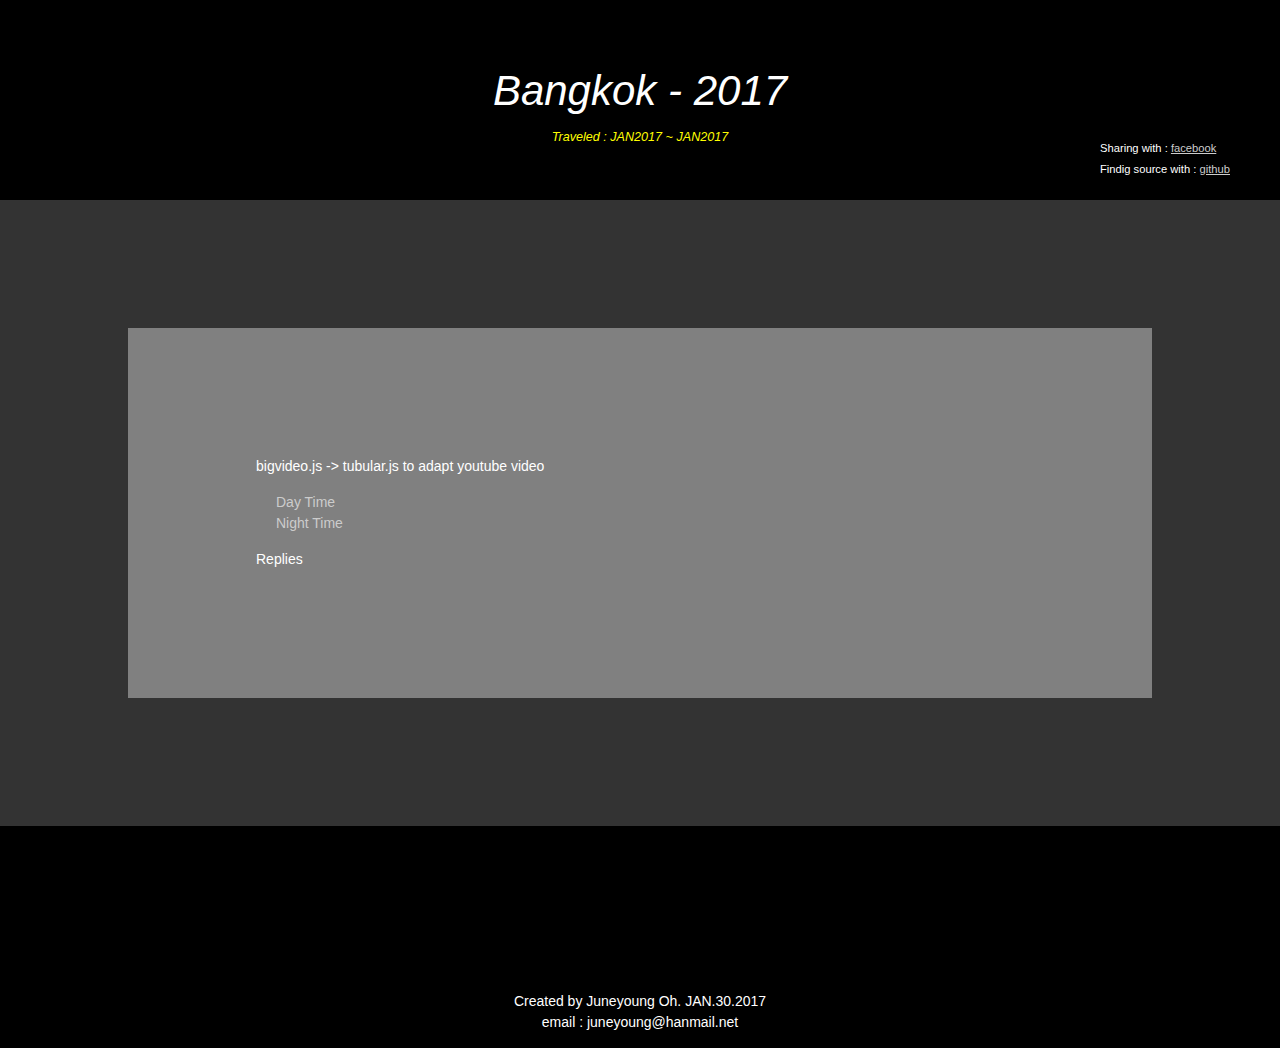
==== html/index.html @ 67f1e182 "aa" ====
<!DOCTYPE html>
<html>
	<head>
		<meta charset="utf-8">
		<title>Profile Page for Juneyoung Oh</title>
		<link href="../resources/images/favicon/trumpet.ico" rel="shortcut icon" type="image/x-icon" />

		<!-- jquery for bigvideo.js -->
		<script src="https://code.jquery.com/jquery-3.1.1.min.js" integrity="sha256-hVVnYaiADRTO2PzUGmuLJr8BLUSjGIZsDYGmIJLv2b8=" crossorigin="anonymous"></script>

		<!-- Tubular js for youtube video link -->
		<link rel='stylesheet' href='../lib/tubular.1.0.1/css/reset.css'>
		<link rel='stylesheet' href='../lib/tubular.1.0.1/css/screen.css'>
		<script src='../lib/tubular.1.0.1/js/jquery.tubular.1.0.js'></script>


		<!-- Video js : http://videojs.com/ -->
		<link href="http://vjs.zencdn.net/5.8.8/video-js.css" rel="stylesheet">
		<script src="http://vjs.zencdn.net/ie8/1.1.2/videojs-ie8.min.js"></script>
  		<script src="http://vjs.zencdn.net/5.8.8/video.js"></script>

		<!-- Big Video JS -->
		<link rel='stylesheet' href='../lib/bigvideo/css/bigvideo.css'>
		<script src='../lib/bigvideo/js/bigvideo.js'></script>

		<!-- Custom stylesheet and javascript -->
		<link rel="stylesheet" href="../css/common.css">
		<link rel="stylesheet" href="../css/accordion.css">
		<link rel="stylesheet" href="../css/bigvideo_custom.css">
		<script src="../js/common.js"></script>
		<script src="../js/video.js"></script>
		<script src="../js/accordion.js"></script>

		<script>
			window.addEventListener('load', function(){
				console.log('Window loaded successfully');
				Accordion.init();
			}, false);
		</script>
	</head>
	<body>

		<header>
			<div class='description'>
				Contents index<br>
				<ul>
					<li>Top : Jumbotron with BigVideo.js</li>
					<li>Middle : Accordion with Image gellary and replies</li>
					<li>Bottom : Informations and Contect</li>
				</ul>
			</div>
		</header>

		<!-- Banner -->
		<div class='top-banner'>
			<div class='banner-title'>
				Bangkok - 2017
				<p>
					<small style="font-size: 0.3em; color: yellow;">Traveled : JAN2017 ~ JAN2017</small>
				</p>
			</div>
			<div class='banner-content'>
				<div class='sub-buttons'>
					<ul>
						<li>Sharing with : <a href='#'>facebook</a></li>
						<li>Findig source with : <a href='#'>github</a></li>
					</ul>
				</div>
			</div>
		</div>

		<div class="content">
			<!-- Jumbotron with BigVideo.js -->
			<div id='video_jumbotron'>
				
			</div>
			<div class='overview'>
				bigvideo.js -&gt; tubular.js to adapt youtube video 
			</div>


			<!-- Accordion with Button -->
			<div class='folder' accordion-group-control>
				<ul>
					<li>
						<div accordion-root>
							<a class='accordion_btn'>Day Time</a>
							<div class='accordion_cont'>
								<p>
									Daytime in Bangkok
								</p>
								<div class='accordion-text'>
									<pre>


											Plants vs. Zombies Wiki
											Plants
											Plants vs. Zombies
											Plants vs. Zombies 2
											Garden Warfare
											Heroes
											Zombies
											General
											Staff
											On the Wiki

											 Contribute  09:38:02 18 Feb 2017 (UTC)
											Plants vs. Zombies 2
											4,422PAGES ON
											THIS WIKI Add New Page  Edit    Comments338 	Share
											SunFA

											Plants Vs. Zombies™ 2 It&#039;s About Time Square Icon (Versions 4.5.1)
											Pvz2222
											Plants vs. Zombies 2
											The sequel to Plants vs. Zombies	Tower defense game by PopCap Games
											First released on July 9, 2013 (iOS)	Current version: 5.8.1

											For the Chinese version of this game, see Plants vs. Zombies 2 (Chinese version).
											Plants vs. Zombies 2
											PvZ2
											Developer:

											PopCap Games

											Genre:

											Tower defense

											Platforms:

											iOS
											Android

											Release dates:

											iOS: July 9, 2013 (Australian and New Zealand soft release)
											August 15, 2013 (worldwide other than China Store)
											Android: September 12, 2013 (China soft release)
											October 23, 2013 (worldwide other than China Store)

											PEGI rating:

											PEGI 7

											Current version:

											5.8.1 (Android)
											5.8.1 (iOS)

											Version requirement:

											Android 2.3 (Gingerbread)
											iOS 6.0

											Plants vs. Zombies 2 (previously Plants vs. Zombies 2: It's About Time) is a tower defense game released by PopCap Games. This game is a sequel to the award-winning game Plants vs. Zombies. It was released for iOS devices on Thursday, August 15, 2013 and on Android devices on Wednesday, October 23, 2013. In this version, the player battles new zombies in a time travel motif.

											Contents[show]
											Summary
											After the events of the game Plants vs. Zombies where the player defeated Dr. Zomboss at the rooftop of the house, zombies once again attacked the front yard and after the zombies are all defeated, the player gets the hot sauce and gave it to Crazy Dave. Crazy Dave ate his taco, and wanting to eat the taco again, he wants to time-travel and the player is introduced to his partner, Penny, a supercar that can time travel. Unfortunately, they went back to the Ancient Egypt, revealed that they time traveled 4500 years ago. And the journey goes on!


									</pre>
								</div>
								<div class='image_gellary'>
									Image/Video Gallery #1
								</div>
							</div>
						</div>
					</li>

					<li>
						<div accordion-root>
							<a class='accordion_btn'>Night Time</a>
							<div class='accordion_cont'>
								<p>
									Nighttime in Bangkok
								</p>
								<div class='image_gellary'>
									Image/Video Gallery #2
								</div>
							</div>
						</div>
					</li>
				</ul>
			</div>
			<!-- Accordion ends -->

			<div>
				Replies
			</div>


		</div>

		<footer>
			<div class='footer-content'>
				<div class="meta-info">
					<p>
						Created by Juneyoung Oh. JAN.30.2017<br>
						email : juneyoung@hanmail.net<br>
					</p>
				</div>
				<!-- Refered site list for this page -->
				<div style="display: none;">
					<ul>
						<li>
							Making Favicon : http://www.favicon.cc/?
						</li>
						<li>
							Tubular js : 
						</li>
						<li>
							Accordion CSS : https://weblog.west-wind.com/posts/2014/Feb/22/Using-CSS-Transitions-to-SlideUp-and-SlideDown
						</li>
					</ul>
				</div>
			</div>
		</footer>

	</body>
</html>
---- lib/tubular.1.0.1/css/screen.css ----
@charset "UTF-8";
@import "reset.css";


/* CSS Document */


/*
	----------------------------
	HTML SELECTORS
	____________________________
*/


body { background: #333; font:14px/21px Helvetica, Arial, sans-serif; color: #333; margin: 0; padding: 0; }
a { color: #ccc; text-decoration: underline; }
a:hover { color: #fb2b2b; }
h1, h2 { font-size: 26px; line-height: 28px; font-weight: normal; letter-spacing: -1px; color: #fff; }
h3 { font-size: 18px; font-weight: normal; margin: 8px 0; }
h4 { font-size: 14px; font-weight: normal; margin: 0; }
h5 { font-size: 12px; font-weight: normal; margin: 0; }
ul { margin-left: 20px; }
ol { margin-left: 36px; }


/*
	----------------------------
	LAYOUT
	____________________________
*/


#wrapper { width: 960px; margin: 0 auto; padding: 48px 0 72px; }
#main { width: 640px; float: left; }
#main > p, #main > div { margin-left: 7px; }
#sidebar { width: 280px; float: right; }
#sidebar ol { margin: 12px 0 12px 22px; }
/*
	----------------------------
	PAGE/SECTION SPECIFIC
	____________________________
*/


#video-controls { width: 333px; }
#video-controls a { color: #ddd; text-decoration: underline; }


/*
	----------------------------
	UTILITY CLASSES
	____________________________
*/


.black-15 { background: url(../media/black-15-trans.png); color: #fff; padding: 4px 12px; margin: 24px 0; }
.black-35 { background: url(../media/black-35-trans.png); color: #fff; padding: 4px 12px; margin: 24px 0; }
.black-50 { background: url(../media/black-50-trans.png); color: #fff; padding: 4px 12px; margin: 24px 0; }
.black-65 { background: url(../media/black-65-trans.png); color: #fff; padding: 4px 12px; margin: 24px 0; }
.black-85 { background: url(../media/black-85-trans.png); color: #fff; padding: 4px 12px; margin: 24px 0; }


.clearfix:before,
.clearfix:after {
    content: " "; /* 1 */
    display: table; /* 2 */
}

.clearfix:after {
    clear: both;
}
---- lib/bigvideo/css/bigvideo.css ----
/*	BigVideo Styles 
	You may need to adjust these styles to get this working right in your design. 
*/
#big-video-wrap{overflow:hidden;position:fixed;height:100%;width:100%;top:0;left:0;}
#big-video-vid,#big-video-image{position:absolute;}
#big-video-control-container{position:fixed;bottom:0;padding:10px;width:100%;background:rgba(0,0,0,.25);
  -webkit-transition-duration:0.6s;-moz-transition-duration:0.6s;-ms-transition-duration:0.6s;-o-transition-duration:0.6s;transition-duration:0.6s;}
#big-video-control{width:100%;height:16px;position:relative;}
#big-video-control-middle{margin: 0 56px 0 24px;}
#big-video-control-bar{width:100%;height:16px;position:relative;cursor:pointer;}
#big-video-control-progress{position:absolute;top:7px;height:3px;width:0%;background:#fff;}
#big-video-control-track{position:absolute;top:8px;height:1px;width:100%;background:#fff;}
#big-video-control-bound-left{left:0;}
#big-video-control-bound-right{right:-1px}
#big-video-control-track .ui-slider-handle {opacity:0;}
#big-video-control-playhead{left:30%;}
#big-video-control-play{position:absolute;top:0;left:0;height:16px;width:16px;background-image:url('bigvideo.png');}
#big-video-control-timer{position:absolute;top:1px;right:0;color:#fff;font-size:11px;}
#big-video-control-playhead,#big-video-control-bound-left,#big-video-control-bound-right{position:absolute;top:0;height:16px;width:1px;background:#fff;}
#big-video-control .ui-slider-handle{border-left:solid 1px #fff; width:16px;height:16px;position:absolute;top:-8px;}
.transparent{-ms-filter:"progid:DXImageTransform.Microsoft.Alpha(Opacity=0)";filter:alpha(opacity=0);-moz-opacity:0;-khtml-opacity:0;opacity:0;}
#big-video-wrap .vjs-big-play-button{display:none !important;}
---- css/common.css ----
/*
===============================================
===============================================
================== HEADER =====================
===============================================
===============================================
*/

.description {
	display : none;
	/*visibility: hidden;*/
}

/*
===============================================
===============================================
================= CONTENT =====================
===============================================
===============================================
*/

div.top-banner {
	text-align: center;
	width: 100%;
	background-color: black;
	color: white; 
	height: 200px;
	overflow-y: auto;
}
div.top-banner>div.banner-title {
	padding-top: 80px;
	font-size: 3em;
	font-style: italic;
}

div.top-banner>div.banner-content {
	position: relative;
}

div.top-banner>div.banner-content>div.sub-buttons {
	margin-top: -40px;
	text-align: left;
	float: right;
	padding-right: 50px;
	font-size: 0.8em;
}

ul{
	list-style-type: none;
}


.content {
	width : inherit;
	padding: 10%;
	margin : 10%;	

	overflow: auto;
	background: grey;
	color: white;
}


/*
===============================================
===============================================
================== FOOTER =====================
===============================================
===============================================
*/

footer {
	text-align: center;
}

footer>div.footer-content {
	min-height: 200px;
	overflow-y: auto;
	background-color: black;
	color: white; 
}

footer>div.footer-content>div.meta-info {
	padding-top: 150px;
}
---- css/accordion.css ----
a.accordion_btn {
	text-decoration: none;
}

.accordion_cont {
	display: none;
}

.accordion_cont>.on {
	display: block;
    -webkit-transition: max-height 0.5s ease-in-out;
    -moz-transition: max-height 0.5s ease-in-out;
    -o-transition: max-height 0.5s ease-in-out;
    transition: max-height 0.5s ease-in-out;
}

.accordion_cont>.off {
	display: none;
    -webkit-transition: max-height 0.5s ease-in-out;
    -moz-transition: max-height 0.5s ease-in-out;
    -o-transition: max-height 0.5s ease-in-out;
    transition: max-height 0.5s ease-in-out;
}
---- css/bigvideo_custom.css ----
#big-video-wrap {
	z-index: -100;
}
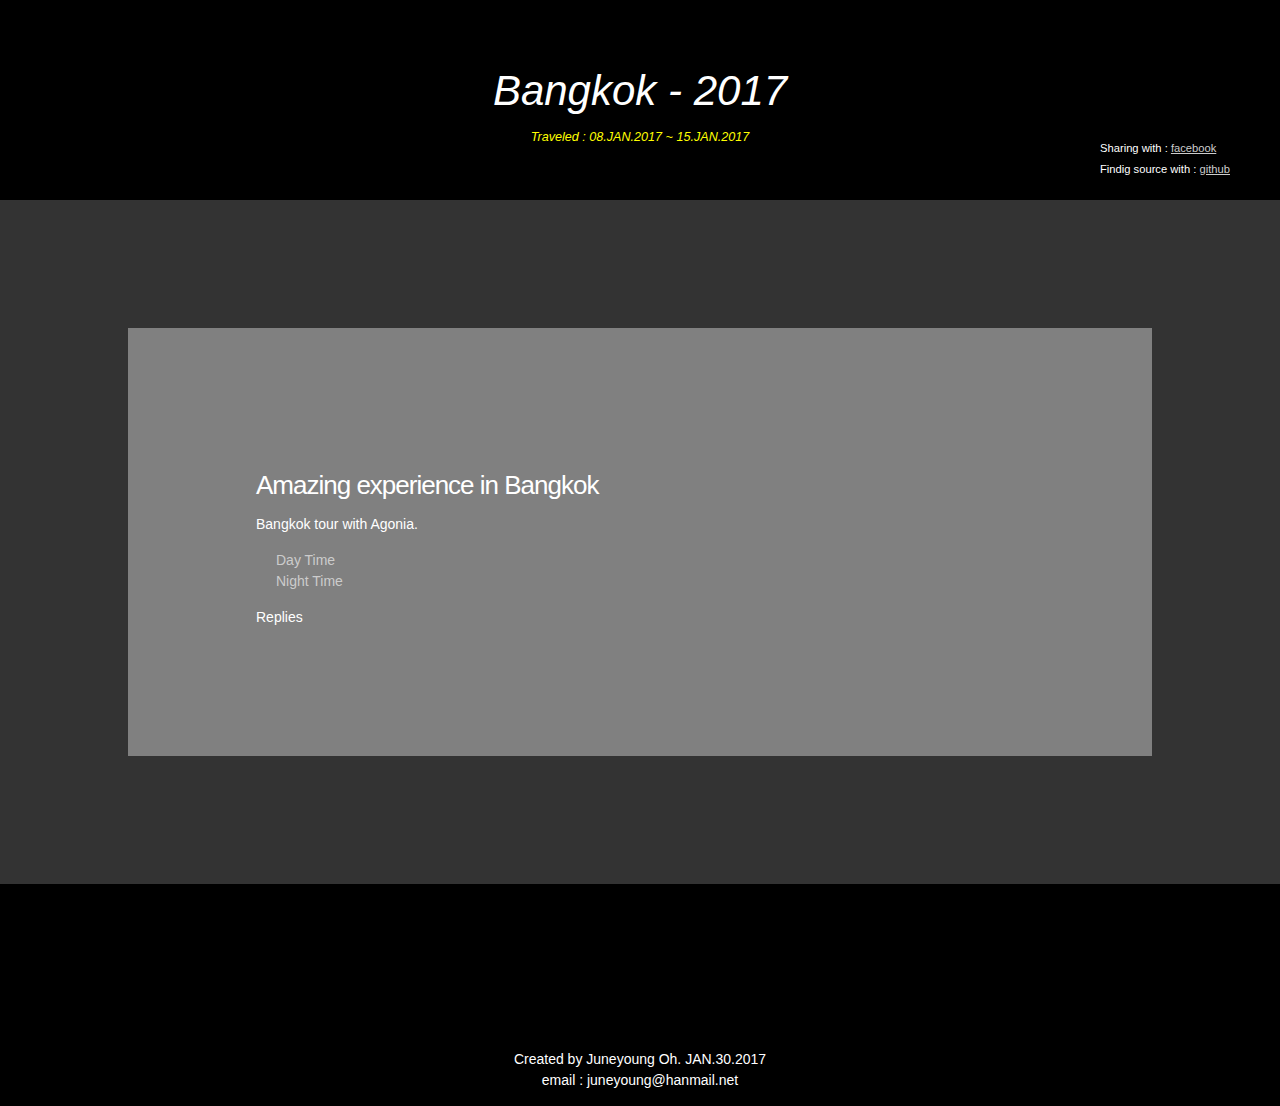
==== commit 3cb9bc23: "building gallery" ====
--- a/html/index.html
+++ b/html/index.html
@@ -2,7 +2,7 @@
 <html>
 	<head>
 		<meta charset="utf-8">
-		<title>Profile Page for Juneyoung Oh</title>
+		<title>Bangkok tour 2017</title>
 		<link href="../resources/images/favicon/trumpet.ico" rel="shortcut icon" type="image/x-icon" />
 
 		<!-- jquery for bigvideo.js -->
@@ -27,6 +27,7 @@
 		<link rel="stylesheet" href="../css/common.css">
 		<link rel="stylesheet" href="../css/accordion.css">
 		<link rel="stylesheet" href="../css/bigvideo_custom.css">
+		<link rel="stylesheet" href="../css/gallery.css">
 		<script src="../js/common.js"></script>
 		<script src="../js/video.js"></script>
 		<script src="../js/accordion.js"></script>
@@ -56,26 +57,30 @@
 			<div class='banner-title'>
 				Bangkok - 2017
 				<p>
-					<small style="font-size: 0.3em; color: yellow;">Traveled : JAN2017 ~ JAN2017</small>
+					<small style="font-size: 0.3em; color: yellow;">Traveled : 08.JAN.2017 ~ 15.JAN.2017</small>
 				</p>
 			</div>
 			<div class='banner-content'>
 				<div class='sub-buttons'>
 					<ul>
 						<li>Sharing with : <a href='#'>facebook</a></li>
-						<li>Findig source with : <a href='#'>github</a></li>
+						<li>Findig source with : <a href='http://github.com/juneyoung/Bangkok-2017-webpage' target='_blank'>github</a></li>
 					</ul>
 				</div>
 			</div>
 		</div>
 
 		<div class="content">
-			<!-- Jumbotron with BigVideo.js -->
+			<!-- 
+				Jumbotron with BigVideo.js : 지우면 안되나...
+			-->
 			<div id='video_jumbotron'>
-				
-			</div>
+			</div>
+
+			<h1>Amazing experience in Bangkok</h1>
+
 			<div class='overview'>
-				bigvideo.js -&gt; tubular.js to adapt youtube video 
+				Bangkok tour with Agonia.
 			</div>
 
 
@@ -162,8 +167,69 @@
 
 									</pre>
 								</div>
-								<div class='image_gellary'>
-									Image/Video Gallery #1
+								<div class='image_gallery'>
+									<div class="galley_title">Dinning in Bangkok</div>
+									<div class='temporary'>
+										Development Plan<br>
+										<ul>
+											<li>Step 1. Hardcoding Style</li>
+											<li>Step 2. Implement Events</li>
+											<li>Step 3. Build as library</li>
+										</ul>
+									</div>
+									<div class="gallery_slide">
+										Image/Video Gallery #1 <br>
+										<ul>
+											<li>
+												<!-- #1 -->
+												<a href='javascript:void(0);'>
+													<img src="../resources/images/sample/iphone/dinning-1.jpg">
+												</a>
+											</li>
+											<li>
+												<!-- #2 -->
+												<a href='javascript:void(0);'>
+													<img src="../resources/images/sample/iphone/dinning-2.jpg">
+												</a>
+											</li>
+											<li>
+												<!-- #3 -->
+												<a href='javascript:void(0);'>
+													<img src="../resources/images/sample/iphone/dinning-3.jpg">
+												</a>
+											</li>
+											<li>
+												<!-- #4 -->
+												<a href='javascript:void(0);'>
+													<img src="../resources/images/sample/iphone/dinning-4.jpg">
+												</a>
+											</li>
+											<li>
+												<!-- #5 -->
+												<a href='javascript:void(0);'>
+													<img src="../resources/images/sample/iphone/dinning-5.jpg">
+												</a>
+											</li>
+											<li>
+												<!-- #6 -->
+												<a href='javascript:void(0);'>
+													<img src="../resources/images/sample/iphone/dinning-6.jpg">
+												</a>
+											</li>
+											<li>
+												<!-- #7 -->
+												<a href='javascript:void(0);'>
+													<img src="../resources/images/sample/iphone/dinning-7.jpg">
+												</a>
+											</li>
+											<li>
+												<!-- #8 -->
+												<a href='javascript:void(0);'>
+													<img src="../resources/images/sample/iphone/dinning-8.jpg">
+												</a>
+											</li>
+										</ul>
+									</div>
 								</div>
 							</div>
 						</div>
@@ -176,7 +242,7 @@
 								<p>
 									Nighttime in Bangkok
 								</p>
-								<div class='image_gellary'>
+								<div class='image_gallery'>
 									Image/Video Gallery #2
 								</div>
 							</div>
--- a/css/gallery.css
+++ b/css/gallery.css
@@ -0,0 +1,23 @@
+div.image_gallery {
+	background : orange;
+}
+
+div.image_gallery>div.gallery_slide {
+	/*overflow-x: auto;*/
+}
+
+div.image_gallery img {
+	width: 250px;
+	height: auto;
+}
+
+div.image_gallery li {
+    margin: 0 5 0 0;
+    padding: 0 0 0 0;
+    border : 0;
+    float: left;
+}
+
+div.image_gallery li>a {
+    cursor: pointer;
+}